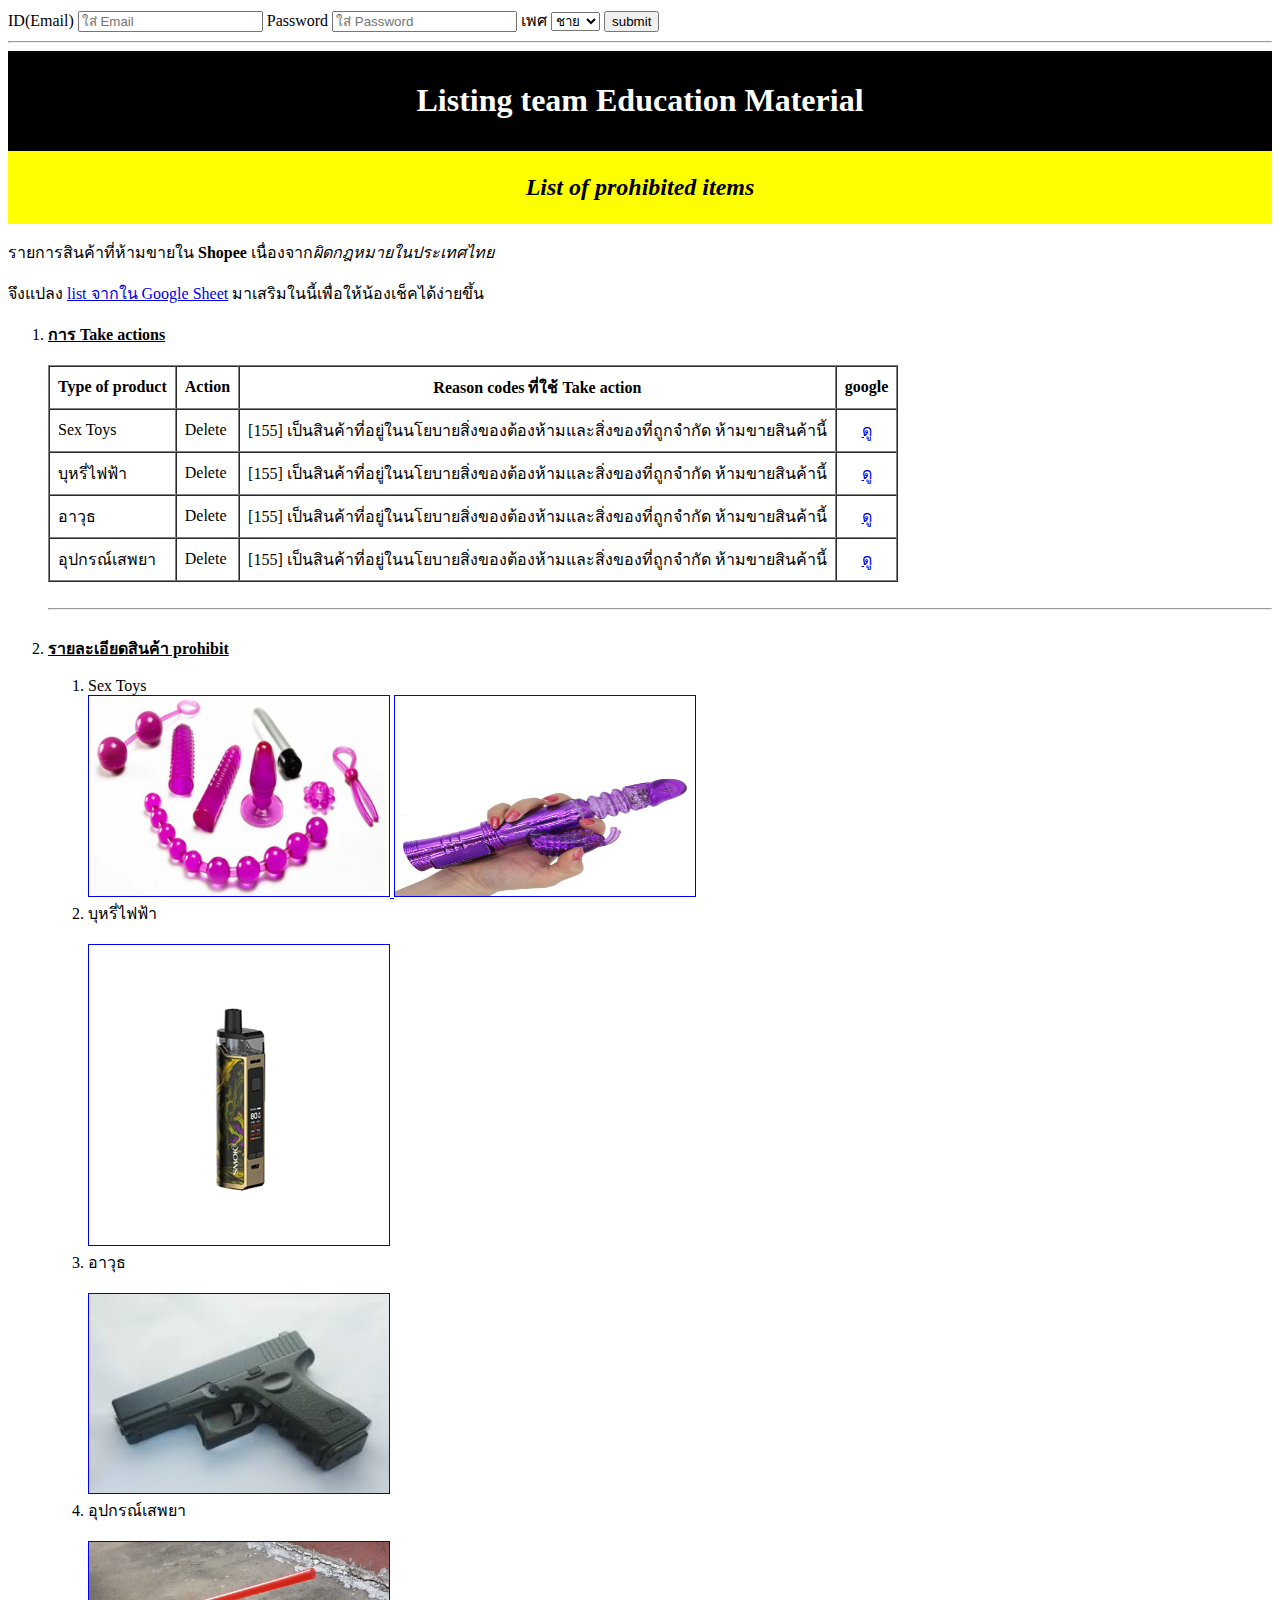
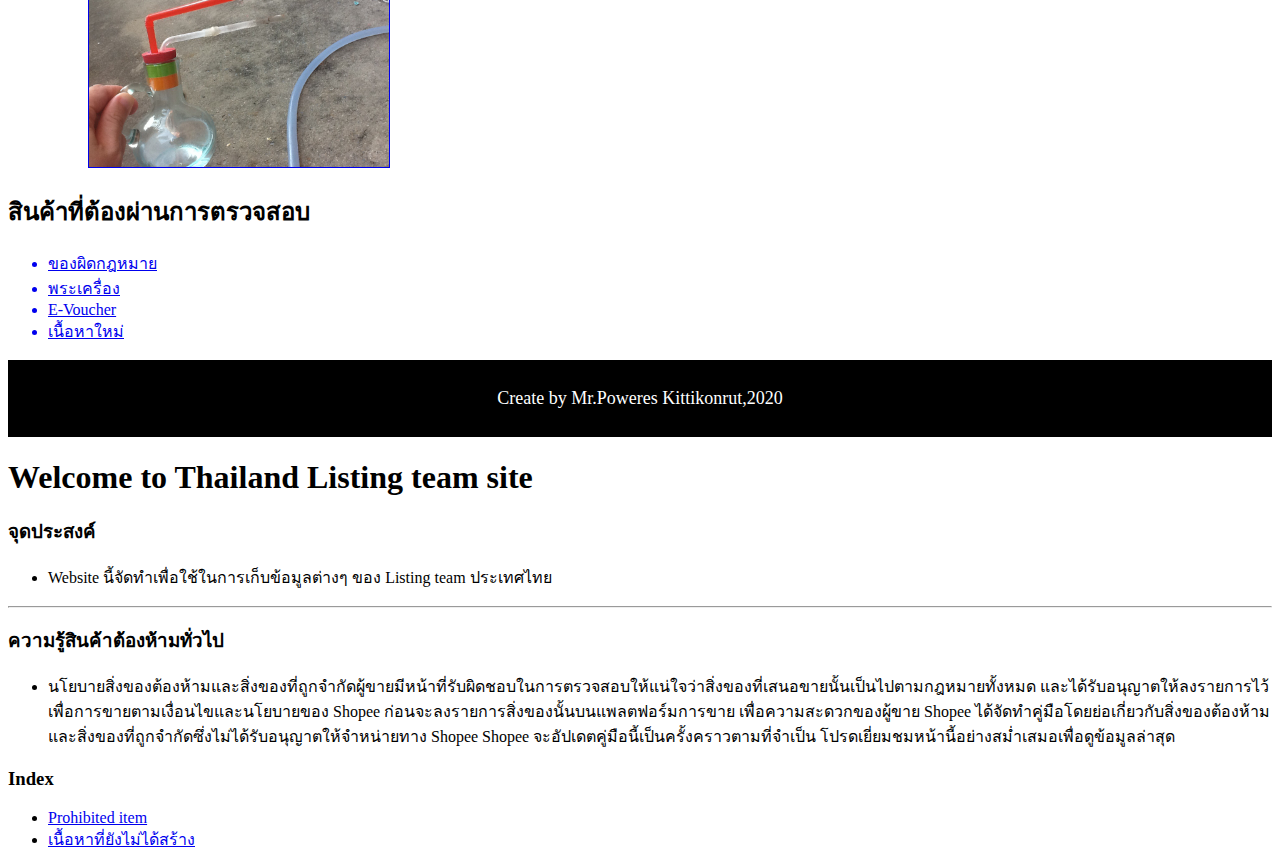
==== page1.html @ c76614f3 "comit more" ====
<!DOCTYPE html>
<html>
	<head>

		<title>Prohibited iteam(listing team)</title>
		<style type="text/css">
			#Main-header{
				text-align:center;
				background-color:Black;
				color: white;
				padding:10px;

			}
			#sub-header{
				text-align:center;
				background-color:Yellow;
				padding:3px
			}
			#main-footer{
				text-align:center;
				font-size:18px;
				background-color:Black;
				color: white;
				padding:10px
			}
		</style>

	</head>

	<body>
		<!--form-->
		<form action="process" method="POST">
			<label>ID(Email)</label>
			<input type="Email" name="Email" placeholder="ใส่ Email">

			<label>Password</label>
			<input type="text" name="Password" placeholder="ใส่ Password">
				<label>เพศ</label>
					<select name="เพศ">
						<option value ="ชาย">ชาย</option>
						<option value ="หญิง">หญิง</option>

					</select>
			<input type="submit" name="submits" value="submit">
		</form>
		<hr>
		<!--heading-->
		<header id="Main-header">
				<h1>Listing team Education Material</h1>
		</header>
		<!--Section-->
		<section>
			<header id="sub-header">
			<h2><em>List of prohibited items</em></h2>
			</header>
				<p>
					รายการสินค้าที่ห้ามขายใน <strong>Shopee</strong> เนื่องจาก<em>ผิดกฎหมายในประเทศไทย</em>
				</p>
				<p>
					จึงแปลง <a href="https://docs.google.com/presentation/d/1j0GmeectZOPRd1N-wRzybpnUqrdu54glLTDhTrXid4I/edit#slide=id.g583057fdf9_0_4" target="_blank">list จากใน Google Sheet</a> มาเสริมในนี้เพื่อให้น้องเช็คได้ง่ายขึ้น
					<!--หัวข้อใหญ่-->
					<ol>	

						<!--หัวข้อที่1-->
						<li><strong><u>การ Take actions</u></strong></li>	
						<br>
							<!--table-->
							<table border="1" cellpadding="8" cellspacing="0" >
								<thead>
									<tr>
										<th>Type of product</th>
										<th>Action</th>
										<th>Reason codes ที่ใช้ Take action</th>
										<th>google</th>

									</tr>
								</thead>
								<tbody>
									<tr>
										<td>Sex Toys</td>
										<td>Delete</td>
										<td>[155] เป็นสินค้าที่อยู่ในนโยบายสิ่งของต้องห้ามและสิ่งของที่ถูกจำกัด ห้ามขายสินค้านี้</td>
										<td align="center" target="_blank"><a href="https://www.google.com/search?q=sex+toy&source=lnms&tbm=isch&sa=X&ved=2ahUKEwjH-damlPzqAhXDILcAHSymCykQ_AUoAXoECAsQAw&biw=1280&bih=561">ดู</a></td>
									</tr>
									<tr>
										<td>บุหรี่ไฟฟ้า</td>
										<td>Delete</td>
										<td>[155] เป็นสินค้าที่อยู่ในนโยบายสิ่งของต้องห้ามและสิ่งของที่ถูกจำกัด ห้ามขายสินค้านี้</td>
										<td align="center" target="_blank"><a href="https://www.google.com/search?q=%E0%B8%9A%E0%B8%B8%E0%B8%AB%E0%B8%A3%E0%B8%B5%E0%B9%88%E0%B9%84%E0%B8%9F%E0%B8%9F%E0%B9%89%E0%B8%B2&tbm=isch&ved=2ahUKEwj0m96nlPzqAhUsCLcAHU1QCIkQ2-cCegQIABAA&oq=%E0%B8%9A%E0%B8%B8%E0%B8%AB%E0%B8%A3%E0%B8%B5%E0%B9%88%E0%B9%84&gs_lcp=CgNpbWcQARgAMgQIABATMgQIABATMgQIABATMgQIABATMgQIABATMgQIABATMgQIABATMgQIABATMgQIABATMgQIABATUKrhBVjx7gVgnPYFaABwAHgAgAFdiAHRBJIBATeYAQCgAQGqAQtnd3Mtd2l6LWltZ8ABAQ&sclient=img&ei=8IAmX_TjJayQ3LUPzaChyAg&bih=561&biw=1280">ดู</a></td>
									</tr>
									<tr>
										<td>อาวุธ</td>
										<td>Delete</td>
										<td>[155] เป็นสินค้าที่อยู่ในนโยบายสิ่งของต้องห้ามและสิ่งของที่ถูกจำกัด ห้ามขายสินค้านี้</td>
										<td align="center" target="_blank"><a href="https://www.google.com/search?q=%E0%B8%AD%E0%B8%B2%E0%B8%A7%E0%B8%B8%E0%B8%98+%E0%B8%9C%E0%B8%B4%E0%B8%94%E0%B8%81%E0%B8%94%E0%B8%AB%E0%B8%A1%E0%B8%B2%E0%B8%A2&tbm=isch&ved=2ahUKEwiNx7nWlPzqAhXMxHMBHZaJDvYQ2-cCegQIABAA&oq=%E0%B8%AD%E0%B8%B2%E0%B8%A7%E0%B8%B8%E0%B8%98+%E0%B8%9C%E0%B8%B4%E0%B8%94%E0%B8%81%E0%B8%94%E0%B8%AB%E0%B8%A1%E0%B8%B2%E0%B8%A2&gs_lcp=CgNpbWcQAzoCCAA6BAgAEB46BAgAEBM6BggAEB4QE1D4bljIsQFg-rIBaABwAHgAgAFTiAHWCJIBAjE1mAEAoAEBqgELZ3dzLXdpei1pbWfAAQE&sclient=img&ei=UoEmX43WI8yJz7sPlpO6sA8&bih=561&biw=1280">ดู</a></td>
									</tr>
									<tr>
										<td>อุปกรณ์เสพยา</td>
										<td>Delete</td>
										<td>[155] เป็นสินค้าที่อยู่ในนโยบายสิ่งของต้องห้ามและสิ่งของที่ถูกจำกัด ห้ามขายสินค้านี้</td>
										<td align="center" target="_blank"><a href="https://www.google.com/search?q=%E0%B8%AD%E0%B8%B8%E0%B8%9B%E0%B8%81%E0%B8%A3%E0%B8%93%E0%B9%8C%E0%B9%80%E0%B8%AA%E0%B8%9E%E0%B8%A2%E0%B8%B2&tbm=isch&ved=2ahUKEwj01vThlPzqAhXQDrcAHWw3B0EQ2-cCegQIABAA&oq=%E0%B8%AD%E0%B8%B8%E0%B8%9B%E0%B8%81%E0%B8%A3%E0%B8%93%E0%B9%8C%E0%B9%80%E0%B8%AA%E0%B8%9E%E0%B8%A2%E0%B8%B2&gs_lcp=CgNpbWcQAzIECAAQEzIECAAQEzIECAAQEzIECAAQEzIECAAQEzIECAAQEzIECAAQEzIECAAQEzoFCAAQsQM6AggAOgQIABAeUO52WM_GAWDNyAFoAnAAeACAAXOIAc8JkgEEMTQuMZgBAKABAaoBC2d3cy13aXotaW1nsAEAwAEB&sclient=img&ei=aoEmX_T5JdCd3LUP7O6ciAQ&bih=561&biw=1280">ดู</a></td>
									</tr>
								</tbody>
							</table>
						<br>
						<hr>
						<br>
					<!--หัวข้อใหญ่ที่2-->
					<li><strong><u>รายละเอียดสินค้า prohibit</u></strong></li>		
						</p>
						<!--list-->
						<ol>
							<li>Sex Toys</li>
								<!--เปิดอีกหน้า-->
								<a href="sextoy.jpg" target="_blank">	
								<!--รูป-->
								<img src="sextoy.jpg" border="1" alt="Error" width="300" height="200">
								</a>
								<!--เปิดอีกหน้า-->
								<a href="sextoy2.jpg" target="_blank">
								
								<!--รูป-->
								<img src="sextoy2.jpg" border="1" alt="Error" width="300" height="200">
								</a>
								<br>

							<li>บุหรี่ไฟฟ้า</li>
								<br>
								<a href="ecig.jpg" target="_blank">
								<img src="ecig.jpg" border="1" alt="Error" width="300">
								</a>
							<li>อาวุธ</li>
								<br>
								<a href="gun.jpg" target="_blank">
								<img src="gun.jpg" border="1" alt="Error" width="300">
								</a>
							<li>อุปกรณ์เสพยา</li>
								<br>
								<a href="drug.jpg">
								<img src="drug.jpg" border="1" alt="Error" width="300">
								</a>
						</ol>
					</ol>
		</section>
		<!--aside-->
		<aside>
				<h2>สินค้าที่ต้องผ่านการตรวจสอบ</h2>
					<nav>
						<ul>
							<a href="https://docs.google.com/presentation/d/1j0GmeectZOPRd1N-wRzybpnUqrdu54glLTDhTrXid4I/edit#slide=id.g583057fdf9_0_4"><li>ของผิดกฎหมาย</li></a>
							<a href="https://docs.google.com/presentation/d/1IkB1i29WQ2_aPS9-wnhjBCZow42Fo3vWBLPj6DTAsOM/edit#slide=id.g581e5133d9_0_0"><li>พระเครื่อง</li></a>
							<a href="https://docs.google.com/presentation/d/1VC8NLIinKfqyf4EIdAzYvOYwMRKBByVDJSEKyeWoWpk/edit#slide=id.g5ace57d9e3_0_0"><li>E-Voucher</li></a>
							<a href="new.html" target="_"><li>เนื้อหาใหม่</li></a>
						</ul>
					</nav>
		</aside>
		<!--footer-->
		<footer id="main-footer">
			<p>Create by Mr.Poweres Kittikonrut,2020</p>
		</footer>	

	</body>
<head>
	<title>(TH) Listing Team </title>
	<link rel="stylesheet" type="text/css" href="style/style.css">

</head>
<body>
	<!--บนสุด-->
	<div class="container">
		<h1>Welcome to Thailand Listing team site</h1>
	</div>
		<!--ช่องแรก-->
		<div class="A1">
			<h3>จุดประสงค์</h3>
			<ul><li>Website นี้จัดทำเพื่อใช้ในการเก็บข้อมูลต่างๆ ของ Listing team ประเทศไทย</li></ul>	
		</div>
	<hr>
		<div class="container2">
			<div class="A1">
				<h3>ความรู้สินค้าต้องห้ามทั่วไป</h3>
				<ul><li>นโยบายสิ่งของต้องห้ามและสิ่งของที่ถูกจำกัดผู้ขายมีหน้าที่รับผิดชอบในการตรวจสอบให้แน่ใจว่าสิ่งของที่เสนอขายนั้นเป็นไปตามกฎหมายทั้งหมด และได้รับอนุญาตให้ลงรายการไว้เพื่อการขายตามเงื่อนไขและนโยบายของ Shopee ก่อนจะลงรายการสิ่งของนั้นบนแพลตฟอร์มการขาย เพื่อความสะดวกของผู้ขาย Shopee ได้จัดทำคู่มือโดยย่อเกี่ยวกับสิ่งของต้องห้ามและสิ่งของที่ถูกจำกัดซึ่งไม่ได้รับอนุญาตให้จำหน่ายทาง Shopee Shopee จะอัปเดตคู่มือนี้เป็นครั้งคราวตามที่จำเป็น โปรดเยี่ยมชมหน้านี้อย่างสม่ำเสมอเพื่อดูข้อมูลล่าสุด</li></ul>
			</div>
		</div>
		<div class="container3">
			<div class="index">
				<h3>Index</h3>
				<ul>
					<li><a href="https://powereshaha.github.io/" target="_blank">Prohibited item</a>
					</li>
					<li><a href="https://powereshaha.github.io/new.html" target="_blank">เนื้อหาที่ยังไม่ได้สร้าง</a></li>
		</div>
		
	</div>
	</body>	
</html>
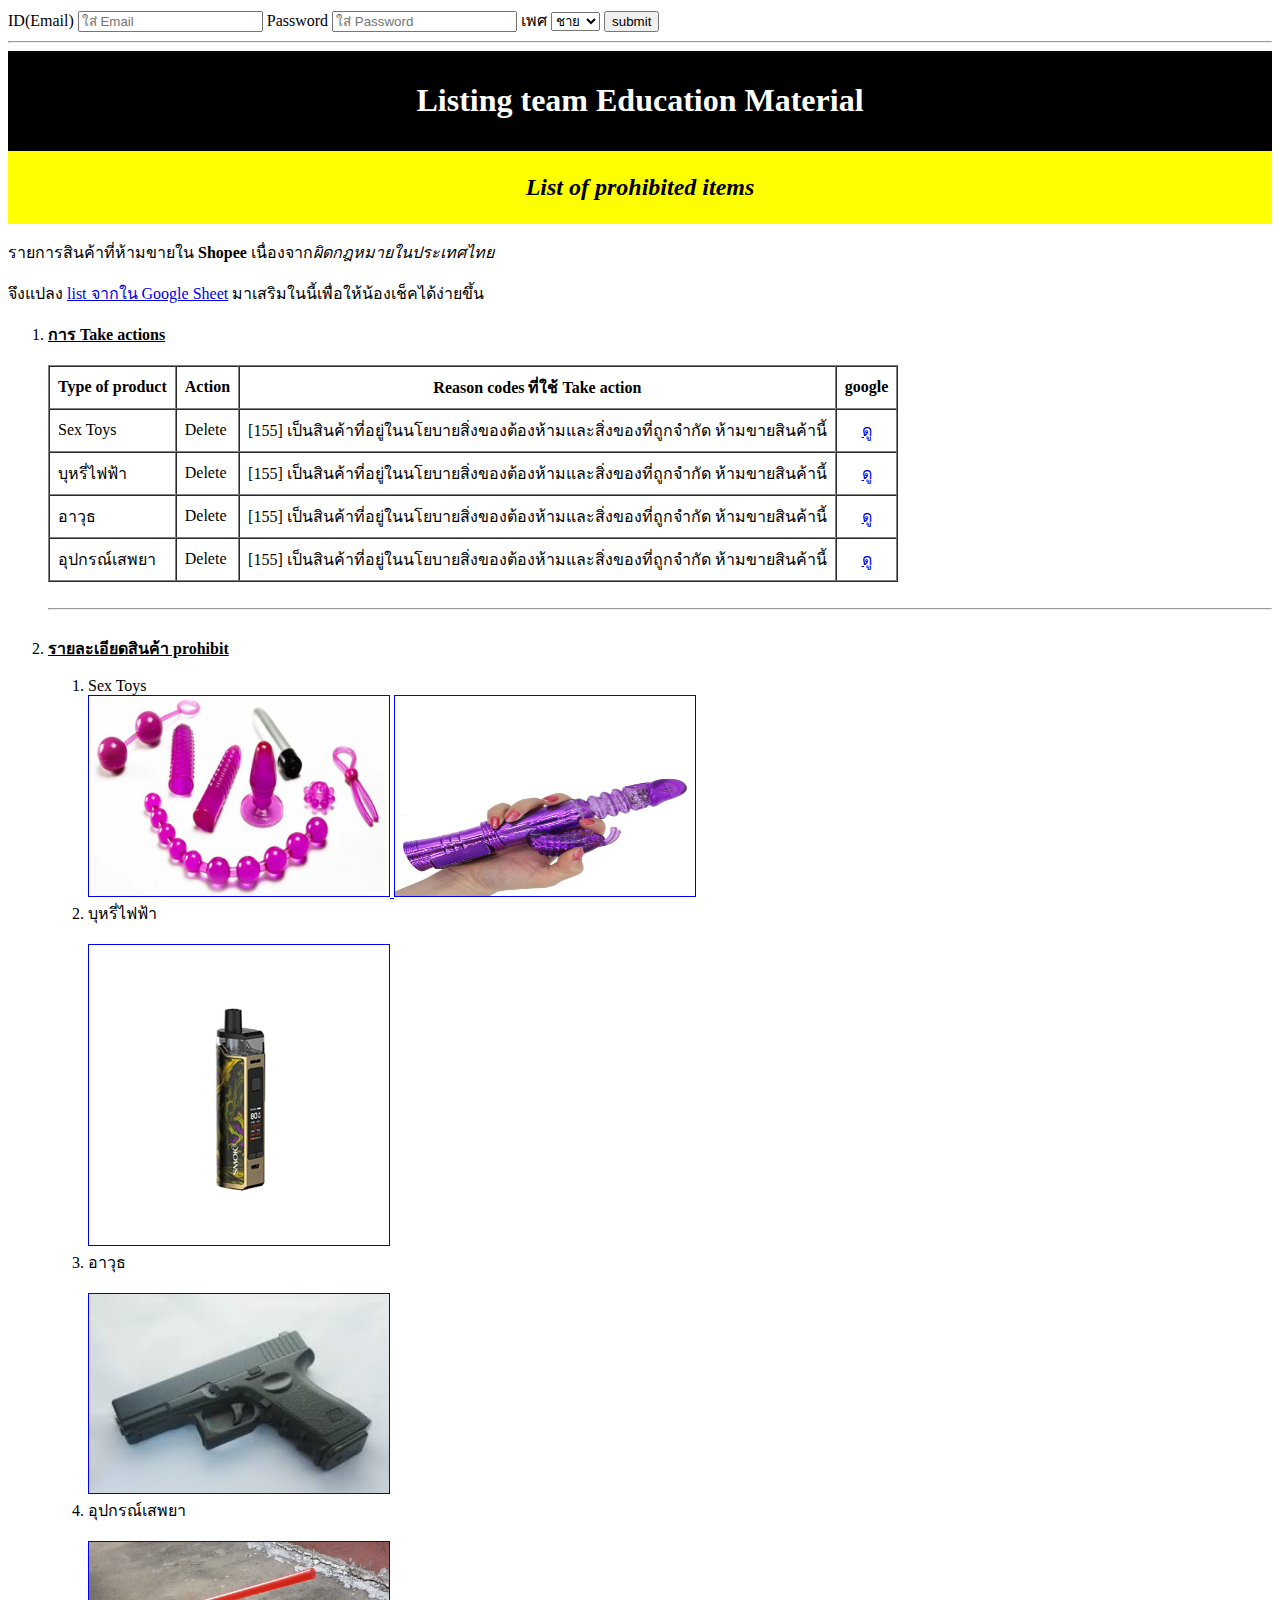
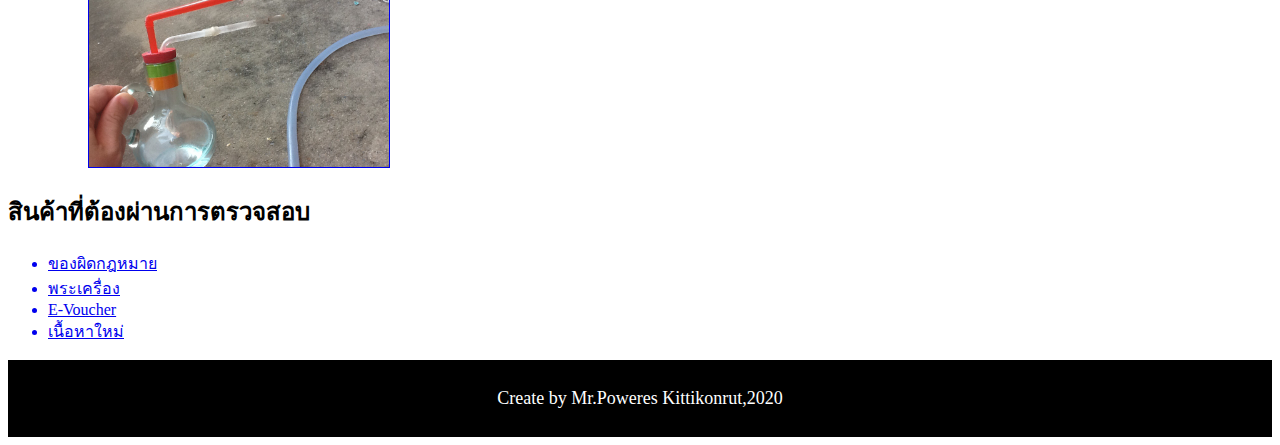
==== commit a449db0f: "Update page1.html" ====
--- a/page1.html
+++ b/page1.html
@@ -160,37 +160,3 @@
 		</footer>	
 
 	</body>
-<head>
-	<title>(TH) Listing Team </title>
-	<link rel="stylesheet" type="text/css" href="style/style.css">
-
-</head>
-<body>
-	<!--บนสุด-->
-	<div class="container">
-		<h1>Welcome to Thailand Listing team site</h1>
-	</div>
-		<!--ช่องแรก-->
-		<div class="A1">
-			<h3>จุดประสงค์</h3>
-			<ul><li>Website นี้จัดทำเพื่อใช้ในการเก็บข้อมูลต่างๆ ของ Listing team ประเทศไทย</li></ul>	
-		</div>
-	<hr>
-		<div class="container2">
-			<div class="A1">
-				<h3>ความรู้สินค้าต้องห้ามทั่วไป</h3>
-				<ul><li>นโยบายสิ่งของต้องห้ามและสิ่งของที่ถูกจำกัดผู้ขายมีหน้าที่รับผิดชอบในการตรวจสอบให้แน่ใจว่าสิ่งของที่เสนอขายนั้นเป็นไปตามกฎหมายทั้งหมด และได้รับอนุญาตให้ลงรายการไว้เพื่อการขายตามเงื่อนไขและนโยบายของ Shopee ก่อนจะลงรายการสิ่งของนั้นบนแพลตฟอร์มการขาย เพื่อความสะดวกของผู้ขาย Shopee ได้จัดทำคู่มือโดยย่อเกี่ยวกับสิ่งของต้องห้ามและสิ่งของที่ถูกจำกัดซึ่งไม่ได้รับอนุญาตให้จำหน่ายทาง Shopee Shopee จะอัปเดตคู่มือนี้เป็นครั้งคราวตามที่จำเป็น โปรดเยี่ยมชมหน้านี้อย่างสม่ำเสมอเพื่อดูข้อมูลล่าสุด</li></ul>
-			</div>
-		</div>
-		<div class="container3">
-			<div class="index">
-				<h3>Index</h3>
-				<ul>
-					<li><a href="https://powereshaha.github.io/" target="_blank">Prohibited item</a>
-					</li>
-					<li><a href="https://powereshaha.github.io/new.html" target="_blank">เนื้อหาที่ยังไม่ได้สร้าง</a></li>
-		</div>
-		
-	</div>
-	</body>	
-</html>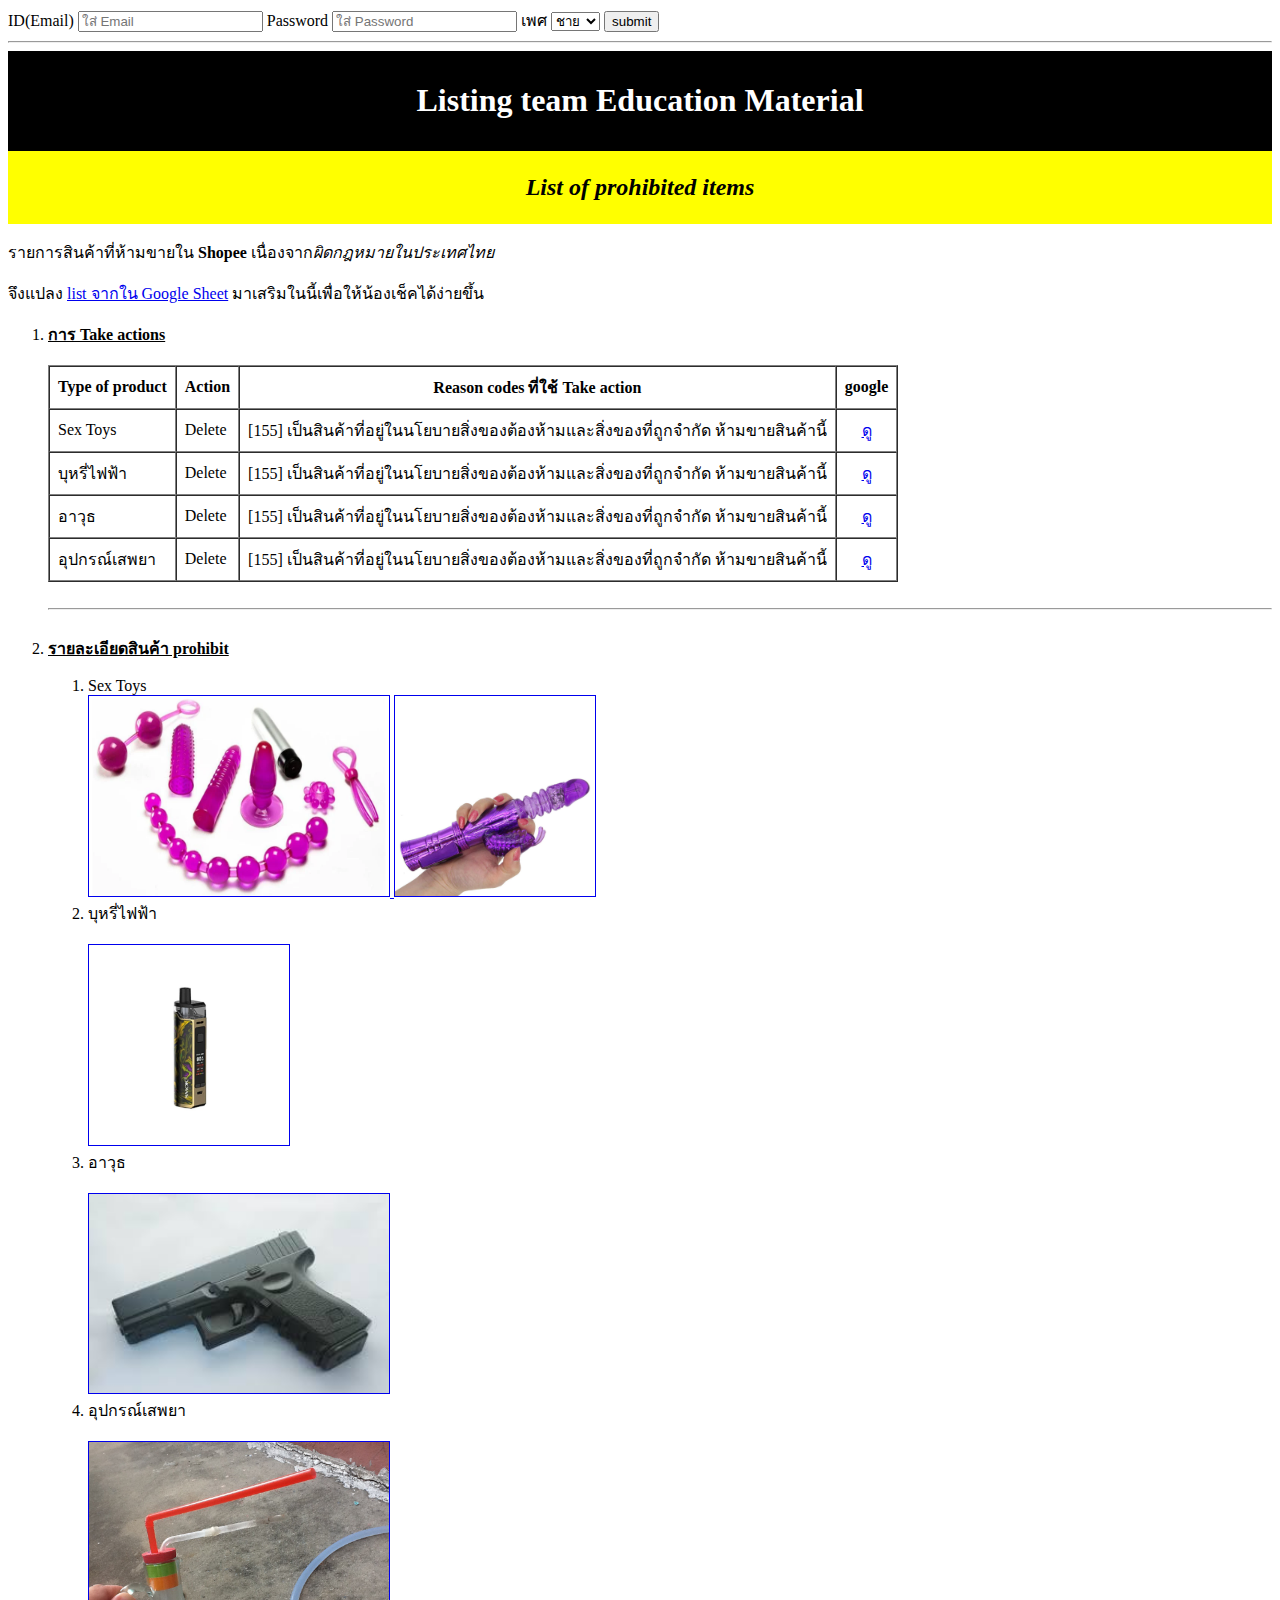
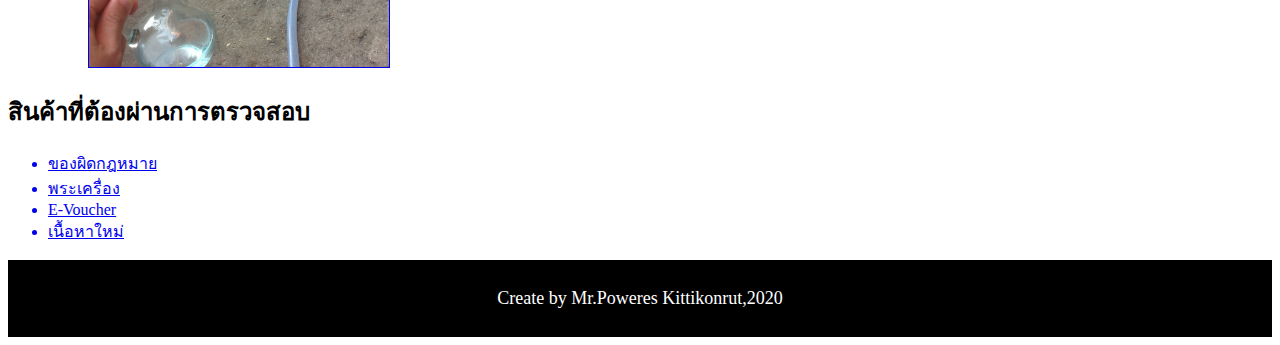
==== commit 1f6dde96: "commit" ====
--- a/page1.html
+++ b/page1.html
@@ -80,25 +80,25 @@
 										<td>Sex Toys</td>
 										<td>Delete</td>
 										<td>[155] เป็นสินค้าที่อยู่ในนโยบายสิ่งของต้องห้ามและสิ่งของที่ถูกจำกัด ห้ามขายสินค้านี้</td>
-										<td align="center" target="_blank"><a href="https://www.google.com/search?q=sex+toy&source=lnms&tbm=isch&sa=X&ved=2ahUKEwjH-damlPzqAhXDILcAHSymCykQ_AUoAXoECAsQAw&biw=1280&bih=561">ดู</a></td>
+										<td align="center" ><a href="https://www.google.com/search?q=sex+toy&source=lnms&tbm=isch&sa=X&ved=2ahUKEwjH-damlPzqAhXDILcAHSymCykQ_AUoAXoECAsQAw&biw=1280&bih=561" target="_blank">ดู</a></td>
 									</tr>
 									<tr>
 										<td>บุหรี่ไฟฟ้า</td>
 										<td>Delete</td>
 										<td>[155] เป็นสินค้าที่อยู่ในนโยบายสิ่งของต้องห้ามและสิ่งของที่ถูกจำกัด ห้ามขายสินค้านี้</td>
-										<td align="center" target="_blank"><a href="https://www.google.com/search?q=%E0%B8%9A%E0%B8%B8%E0%B8%AB%E0%B8%A3%E0%B8%B5%E0%B9%88%E0%B9%84%E0%B8%9F%E0%B8%9F%E0%B9%89%E0%B8%B2&tbm=isch&ved=2ahUKEwj0m96nlPzqAhUsCLcAHU1QCIkQ2-cCegQIABAA&oq=%E0%B8%9A%E0%B8%B8%E0%B8%AB%E0%B8%A3%E0%B8%B5%E0%B9%88%E0%B9%84&gs_lcp=CgNpbWcQARgAMgQIABATMgQIABATMgQIABATMgQIABATMgQIABATMgQIABATMgQIABATMgQIABATMgQIABATMgQIABATUKrhBVjx7gVgnPYFaABwAHgAgAFdiAHRBJIBATeYAQCgAQGqAQtnd3Mtd2l6LWltZ8ABAQ&sclient=img&ei=8IAmX_TjJayQ3LUPzaChyAg&bih=561&biw=1280">ดู</a></td>
+										<td align="center" ><a href="https://www.google.com/search?q=%E0%B8%9A%E0%B8%B8%E0%B8%AB%E0%B8%A3%E0%B8%B5%E0%B9%88%E0%B9%84%E0%B8%9F%E0%B8%9F%E0%B9%89%E0%B8%B2&tbm=isch&ved=2ahUKEwj0m96nlPzqAhUsCLcAHU1QCIkQ2-cCegQIABAA&oq=%E0%B8%9A%E0%B8%B8%E0%B8%AB%E0%B8%A3%E0%B8%B5%E0%B9%88%E0%B9%84&gs_lcp=CgNpbWcQARgAMgQIABATMgQIABATMgQIABATMgQIABATMgQIABATMgQIABATMgQIABATMgQIABATMgQIABATMgQIABATUKrhBVjx7gVgnPYFaABwAHgAgAFdiAHRBJIBATeYAQCgAQGqAQtnd3Mtd2l6LWltZ8ABAQ&sclient=img&ei=8IAmX_TjJayQ3LUPzaChyAg&bih=561&biw=1280" target="_blank">ดู</a></td>
 									</tr>
 									<tr>
 										<td>อาวุธ</td>
 										<td>Delete</td>
 										<td>[155] เป็นสินค้าที่อยู่ในนโยบายสิ่งของต้องห้ามและสิ่งของที่ถูกจำกัด ห้ามขายสินค้านี้</td>
-										<td align="center" target="_blank"><a href="https://www.google.com/search?q=%E0%B8%AD%E0%B8%B2%E0%B8%A7%E0%B8%B8%E0%B8%98+%E0%B8%9C%E0%B8%B4%E0%B8%94%E0%B8%81%E0%B8%94%E0%B8%AB%E0%B8%A1%E0%B8%B2%E0%B8%A2&tbm=isch&ved=2ahUKEwiNx7nWlPzqAhXMxHMBHZaJDvYQ2-cCegQIABAA&oq=%E0%B8%AD%E0%B8%B2%E0%B8%A7%E0%B8%B8%E0%B8%98+%E0%B8%9C%E0%B8%B4%E0%B8%94%E0%B8%81%E0%B8%94%E0%B8%AB%E0%B8%A1%E0%B8%B2%E0%B8%A2&gs_lcp=CgNpbWcQAzoCCAA6BAgAEB46BAgAEBM6BggAEB4QE1D4bljIsQFg-rIBaABwAHgAgAFTiAHWCJIBAjE1mAEAoAEBqgELZ3dzLXdpei1pbWfAAQE&sclient=img&ei=UoEmX43WI8yJz7sPlpO6sA8&bih=561&biw=1280">ดู</a></td>
+										<td align="center" ><a href="https://www.google.com/search?q=%E0%B8%AD%E0%B8%B2%E0%B8%A7%E0%B8%B8%E0%B8%98+%E0%B8%9C%E0%B8%B4%E0%B8%94%E0%B8%81%E0%B8%94%E0%B8%AB%E0%B8%A1%E0%B8%B2%E0%B8%A2&tbm=isch&ved=2ahUKEwiNx7nWlPzqAhXMxHMBHZaJDvYQ2-cCegQIABAA&oq=%E0%B8%AD%E0%B8%B2%E0%B8%A7%E0%B8%B8%E0%B8%98+%E0%B8%9C%E0%B8%B4%E0%B8%94%E0%B8%81%E0%B8%94%E0%B8%AB%E0%B8%A1%E0%B8%B2%E0%B8%A2&gs_lcp=CgNpbWcQAzoCCAA6BAgAEB46BAgAEBM6BggAEB4QE1D4bljIsQFg-rIBaABwAHgAgAFTiAHWCJIBAjE1mAEAoAEBqgELZ3dzLXdpei1pbWfAAQE&sclient=img&ei=UoEmX43WI8yJz7sPlpO6sA8&bih=561&biw=1280" target="_blank">ดู</a></td>
 									</tr>
 									<tr>
 										<td>อุปกรณ์เสพยา</td>
 										<td>Delete</td>
 										<td>[155] เป็นสินค้าที่อยู่ในนโยบายสิ่งของต้องห้ามและสิ่งของที่ถูกจำกัด ห้ามขายสินค้านี้</td>
-										<td align="center" target="_blank"><a href="https://www.google.com/search?q=%E0%B8%AD%E0%B8%B8%E0%B8%9B%E0%B8%81%E0%B8%A3%E0%B8%93%E0%B9%8C%E0%B9%80%E0%B8%AA%E0%B8%9E%E0%B8%A2%E0%B8%B2&tbm=isch&ved=2ahUKEwj01vThlPzqAhXQDrcAHWw3B0EQ2-cCegQIABAA&oq=%E0%B8%AD%E0%B8%B8%E0%B8%9B%E0%B8%81%E0%B8%A3%E0%B8%93%E0%B9%8C%E0%B9%80%E0%B8%AA%E0%B8%9E%E0%B8%A2%E0%B8%B2&gs_lcp=CgNpbWcQAzIECAAQEzIECAAQEzIECAAQEzIECAAQEzIECAAQEzIECAAQEzIECAAQEzIECAAQEzoFCAAQsQM6AggAOgQIABAeUO52WM_GAWDNyAFoAnAAeACAAXOIAc8JkgEEMTQuMZgBAKABAaoBC2d3cy13aXotaW1nsAEAwAEB&sclient=img&ei=aoEmX_T5JdCd3LUP7O6ciAQ&bih=561&biw=1280">ดู</a></td>
+										<td align="center" ><a href="https://www.google.com/search?q=%E0%B8%AD%E0%B8%B8%E0%B8%9B%E0%B8%81%E0%B8%A3%E0%B8%93%E0%B9%8C%E0%B9%80%E0%B8%AA%E0%B8%9E%E0%B8%A2%E0%B8%B2&tbm=isch&ved=2ahUKEwj01vThlPzqAhXQDrcAHWw3B0EQ2-cCegQIABAA&oq=%E0%B8%AD%E0%B8%B8%E0%B8%9B%E0%B8%81%E0%B8%A3%E0%B8%93%E0%B9%8C%E0%B9%80%E0%B8%AA%E0%B8%9E%E0%B8%A2%E0%B8%B2&gs_lcp=CgNpbWcQAzIECAAQEzIECAAQEzIECAAQEzIECAAQEzIECAAQEzIECAAQEzIECAAQEzIECAAQEzoFCAAQsQM6AggAOgQIABAeUO52WM_GAWDNyAFoAnAAeACAAXOIAc8JkgEEMTQuMZgBAKABAaoBC2d3cy13aXotaW1nsAEAwAEB&sclient=img&ei=aoEmX_T5JdCd3LUP7O6ciAQ&bih=561&biw=1280" target="_blank">ดู</a></td>
 									</tr>
 								</tbody>
 							</table>
@@ -120,14 +120,14 @@
 								<a href="sextoy2.jpg" target="_blank">
 								
 								<!--รูป-->
-								<img src="sextoy2.jpg" border="1" alt="Error" width="300" height="200">
+								<img src="sextoy2.jpg" border="1" alt="Error" width="200" height="200">
 								</a>
 								<br>
 
 							<li>บุหรี่ไฟฟ้า</li>
 								<br>
 								<a href="ecig.jpg" target="_blank">
-								<img src="ecig.jpg" border="1" alt="Error" width="300">
+								<img src="ecig.jpg" border="1" alt="Error" width="200">
 								</a>
 							<li>อาวุธ</li>
 								<br>
@@ -147,9 +147,9 @@
 				<h2>สินค้าที่ต้องผ่านการตรวจสอบ</h2>
 					<nav>
 						<ul>
-							<a href="https://docs.google.com/presentation/d/1j0GmeectZOPRd1N-wRzybpnUqrdu54glLTDhTrXid4I/edit#slide=id.g583057fdf9_0_4"><li>ของผิดกฎหมาย</li></a>
-							<a href="https://docs.google.com/presentation/d/1IkB1i29WQ2_aPS9-wnhjBCZow42Fo3vWBLPj6DTAsOM/edit#slide=id.g581e5133d9_0_0"><li>พระเครื่อง</li></a>
-							<a href="https://docs.google.com/presentation/d/1VC8NLIinKfqyf4EIdAzYvOYwMRKBByVDJSEKyeWoWpk/edit#slide=id.g5ace57d9e3_0_0"><li>E-Voucher</li></a>
+							<a href="https://docs.google.com/presentation/d/1j0GmeectZOPRd1N-wRzybpnUqrdu54glLTDhTrXid4I/edit#slide=id.g583057fdf9_0_4" target="_blank"><li>ของผิดกฎหมาย</li></a>
+							<a href="https://docs.google.com/presentation/d/1IkB1i29WQ2_aPS9-wnhjBCZow42Fo3vWBLPj6DTAsOM/edit#slide=id.g581e5133d9_0_0" target="_blank"><li>พระเครื่อง</li></a>
+							<a href="https://docs.google.com/presentation/d/1VC8NLIinKfqyf4EIdAzYvOYwMRKBByVDJSEKyeWoWpk/edit#slide=id.g5ace57d9e3_0_0" target="_blank"><li>E-Voucher</li></a>
 							<a href="new.html" target="_"><li>เนื้อหาใหม่</li></a>
 						</ul>
 					</nav>
